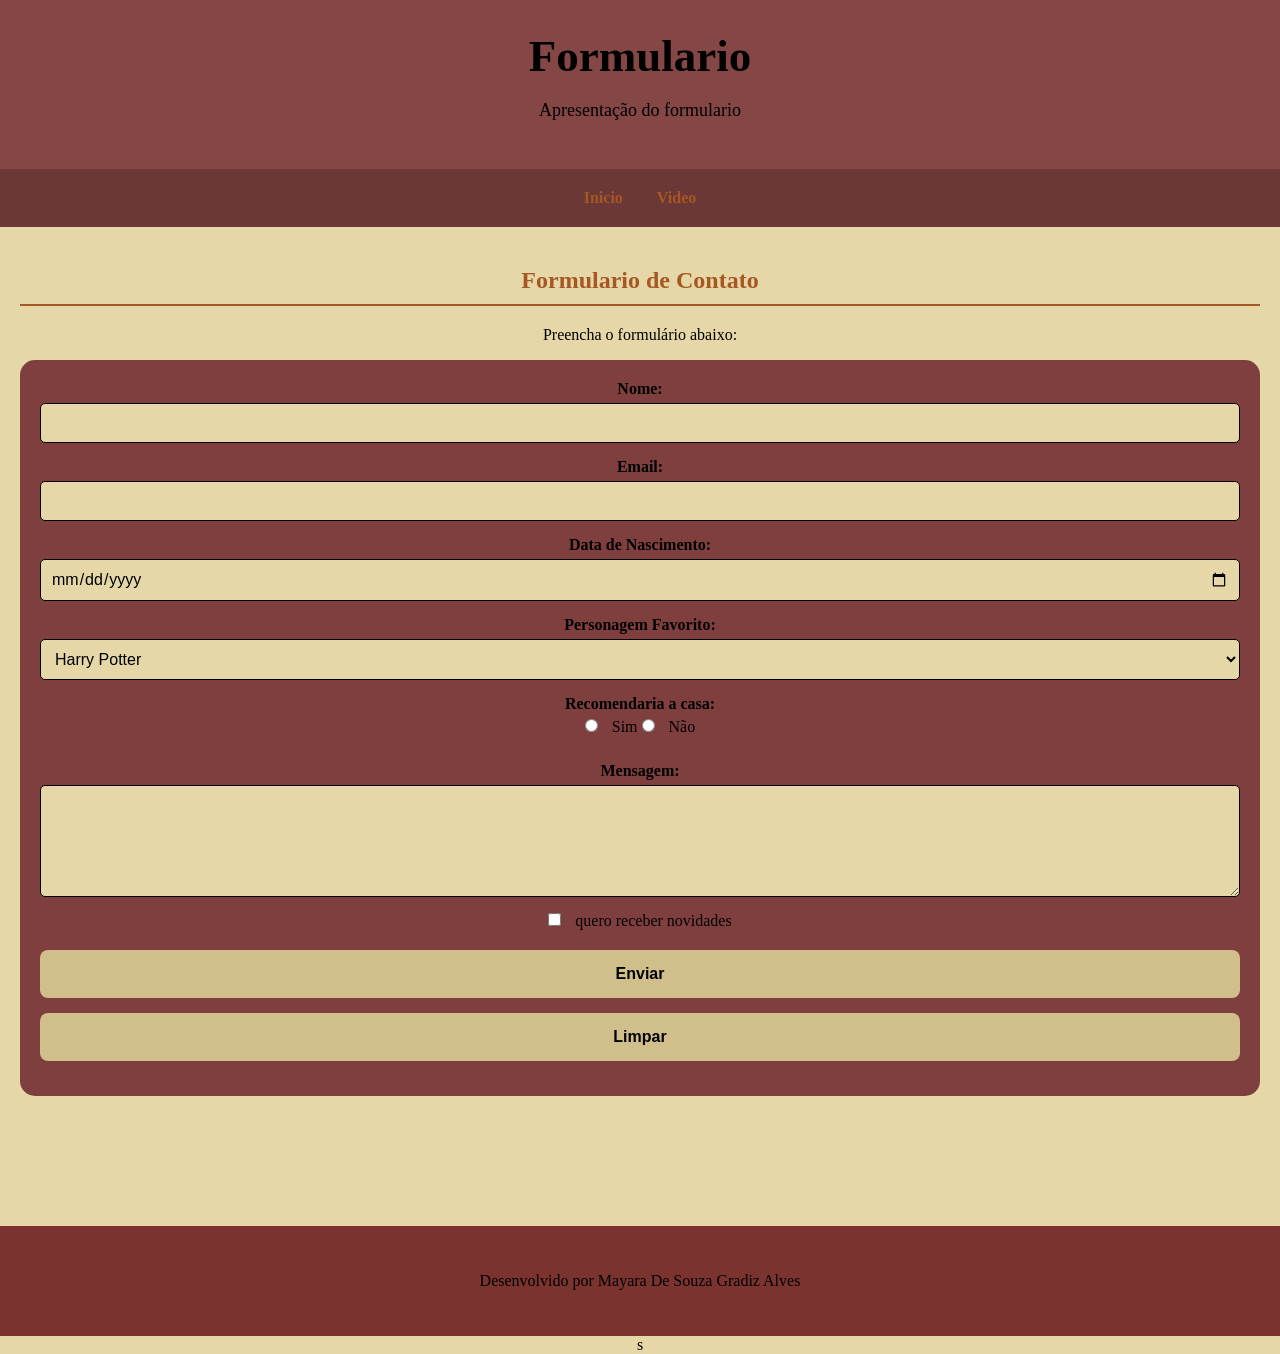
==== formulario.html @ a8380264 "avaliaçao html" ====
<!DOCTYPE html>
<html lang="en">
<head>
    <meta charset="UTF-8">
    <meta name="viewport" content="width=device-width, initial-scale=1.0">
    <title>Document</title>
    <link rel="stylesheet" href="style.css">
</head>
<body>
    <header>
        <h1>Formulario</h1>
        <p> Apresentação do formulario</p>
    </header>

    <nav>
        <a href="index.html">Inicio</a>
        <a href="video.html">Video</a>
    </nav>
    <main>
        <section>
            <h2>Formulario de Contato</h2>
            <p>Preencha o formulário abaixo:</p>
            <form action="#" method="post">
                <label for="nome">Nome:</label>
                <input type="text" id="nome" name="nome" requiered>
                <label for="email">Email:</label>
                <input type="email" id="email" name="email" required>
                <label for="nascimento">Data de Nascimento:</label>
                <input type="date" id="nascimento" name="nascimento" required>
                <label for="personagem">Personagem Favorito:</label>

                <select id="personagem">
                    <option value="harry">Harry Potter</option>
                    <option value="hermione">Hermione Granger</option>
                    <option value="ron">Ron Wasley</option>
                    <option value="gina">Gina Weasley</option>
                    <option value="draco">Draco Malfoy</option>
                    <option value="luna">Luna Lovegood</option>
                    <option value="sirius">Sirius Black</option>
                    <option value="tom">Tom Riddle</option>
                    <option value="remus">Remus Lupin</option>
                    <option value="minerva">Minerva McGonagall</option>
                    <option value="sibila">Sibila Trunchbull</option>
                    <option value="neville">Neville Longbottom</option>
                    <option value="cedric">Cedric Diggory</option>
                    <option value="cho">Cho Chang</option>
                    <option value="bellatrix">Bellatrix Lestrange</option>
                </select>
                <fieldset>
                    <legend>Recomendaria a casa:</legend>
                    <label class="opcao">
                    <input type="radio" name="recomendaria" value="sim" required> Sim
                    </label>
                    <label class="opcao">
                    <input type="radio" name="recomendaria" value="nao" required> Não
                    </label>
                </fieldset>
                <p></p>
                 <label for="mensagem">Mensagem:</label>
                 
                <textarea id="mensagem" name="mensagem" rows="5"></textarea>
               
                

                <label class="opcao">
                    <input type="checkbox" name="novidade"> quero receber novidades
                </label>
                <div class="botoes">
                    <button type="submit">Enviar</button>
                    <button type="reset">Limpar</button>
                </div>

                
            </form>
        </section>
    </main>
     <footer>
             <p> Desenvolvido por Mayara De Souza Gradiz Alves </p>
            </footer>
</body>
</html>s
---- style.css ----
body {
    
    background-color: rgb(230, 215, 169);
    margin: 0;
     color: rgb(0, 0, 0);
     text-align: center;
}
 
header {
    background-color: #854646;
    text-align: center;
    padding: 30px;
}

header h1 {
    font-size: 45px;
    margin: 0;
}
header p {
    font-size: 18px;
}
 nav {
    background-color: #6b3737;
    padding: 20px;
    text-align: center;
    position: sticky;
    top: 0;
 }
 nav a {
    color:rgb(165, 88, 33);
    text-decoration: none;
    margin: 15px;
    font-weight: bold;
 }

 nav a:hover {
    color:#881e1e
 }

 main {
    max-width: 1000xp;
    margin: auto;
    padding: 20px;
 }

 section {
    margin-bottom: 60px;

 }

 section h2 {
    color:rgb(165, 88, 33);
    border-bottom: 2px solid rgb(165, 88, 33);
    padding-bottom: 10px;
 }
 .banner img {
    display:block;
    border-radius: 15px;
    
 }
 .Cardápio {
    display: flex;
    gap: 60px;
    flex-wrap: wrap;
 }
.card {
    background-color:#854646;
    padding: 20px;
    border-radius: 15px;
    width: 250px;
    text-align: center;
}
.card img {
    width: 80%;
    border-radius: 15px;
}
.card:hover {
    background-color: rgb(165, 88, 33);
    transform: scale (1.05);
}
.botao {
    background-color:hwb(4 18% 52%);
    color:rgb(0, 0, 0);
    padding: 15px 25px;
    text-decoration: none;
    border-radius: 5px;
}
.botao:hover {
    background-color:#7a5a5a;
}
footer {
    background-color:hwb(4 18% 52%);
    text-align: center;
    padding: 30px;
    margin-top: 50px;
} 
form{
    padding:20px;
    background-color:oklch(45.047% 0.08999 21.25);
    border-radius:15px;
}
label,
legend {
    font-weight: bold;
}
input,select,textarea,button {
    display: block;
    width: 100%;
    margin-top: 5px;
    margin-bottom: 15px;
    padding: 10px;
    font-family: Arial, sans-serif;
    font-size: 16px;
}
input[type=radio],input[type=checkbox] {
    display: inline;
    width: auto;
    margin: 0 10px 0 0;
}
input[type="text"], input[type="email"],input[type="date"], select, textarea {

    background-color:rgb(230, 215, 169);
    color:rgb(0, 0, 0);
    border: 1px solid rgb(0, 0, 0);
    border-radius:5px;
    box-sizing: border-box;
}

textarea {
    min-height: 100px;
}
fieldset {
    margin-bottom: 12px;
    border: 1px rgb(0, 0, 0);

}
.opcao {
    font-weight: normal;
}
.botoes {
    margin-top: 20px;
}
button,
.botao {
    background-color:rgb(209, 191, 139);
    color: black;
    padding: 15px 25px;
    text-decoration: none;
    border-radius:8px;
    font-weight: bold;
    border: none;
    cursor: pointer;
}
button:hover,
.botao:hover {
    background-color:#881e1e;
}
audio,
video {
    max-width: 50% ;
    max-height: 50%;
    width: 100%;
    background-color:: rgb(230, 215, 169);
}
code {
    color: rgb(165, 88, 33)
}
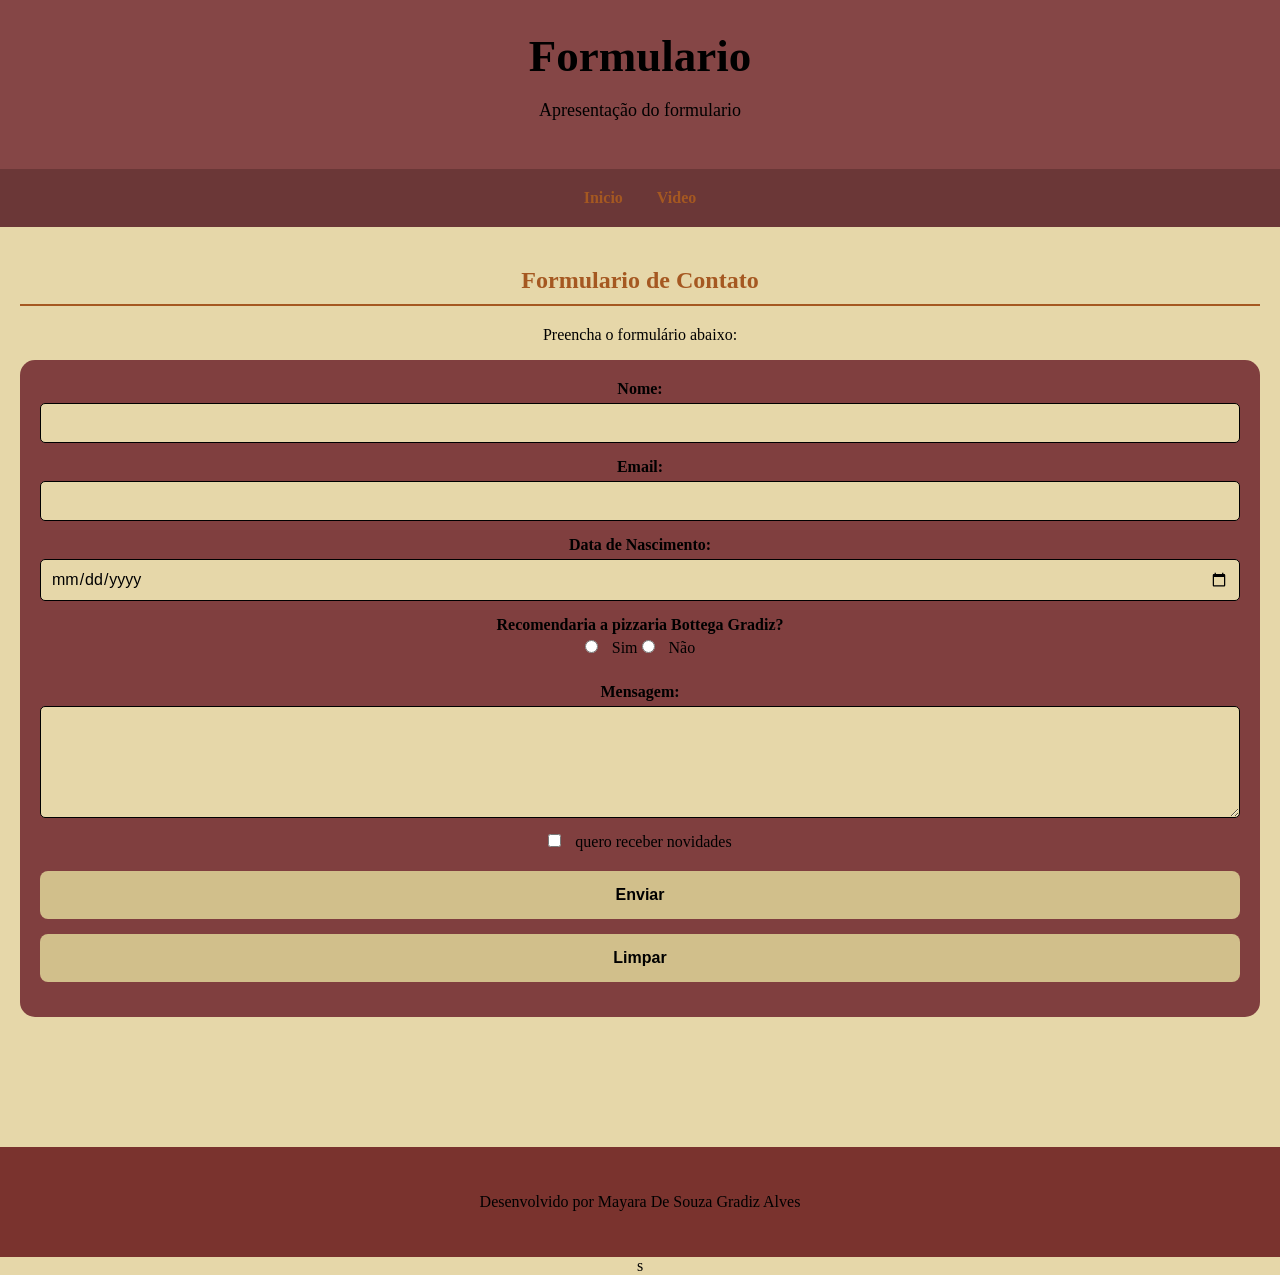
==== commit 79a7075c: "avaliacao" ====
--- a/formulario.html
+++ b/formulario.html
@@ -27,27 +27,11 @@
                 <input type="email" id="email" name="email" required>
                 <label for="nascimento">Data de Nascimento:</label>
                 <input type="date" id="nascimento" name="nascimento" required>
-                <label for="personagem">Personagem Favorito:</label>
+             
 
-                <select id="personagem">
-                    <option value="harry">Harry Potter</option>
-                    <option value="hermione">Hermione Granger</option>
-                    <option value="ron">Ron Wasley</option>
-                    <option value="gina">Gina Weasley</option>
-                    <option value="draco">Draco Malfoy</option>
-                    <option value="luna">Luna Lovegood</option>
-                    <option value="sirius">Sirius Black</option>
-                    <option value="tom">Tom Riddle</option>
-                    <option value="remus">Remus Lupin</option>
-                    <option value="minerva">Minerva McGonagall</option>
-                    <option value="sibila">Sibila Trunchbull</option>
-                    <option value="neville">Neville Longbottom</option>
-                    <option value="cedric">Cedric Diggory</option>
-                    <option value="cho">Cho Chang</option>
-                    <option value="bellatrix">Bellatrix Lestrange</option>
-                </select>
+               
                 <fieldset>
-                    <legend>Recomendaria a casa:</legend>
+                    <legend>Recomendaria a pizzaria Bottega Gradiz?</legend>
                     <label class="opcao">
                     <input type="radio" name="recomendaria" value="sim" required> Sim
                     </label>
